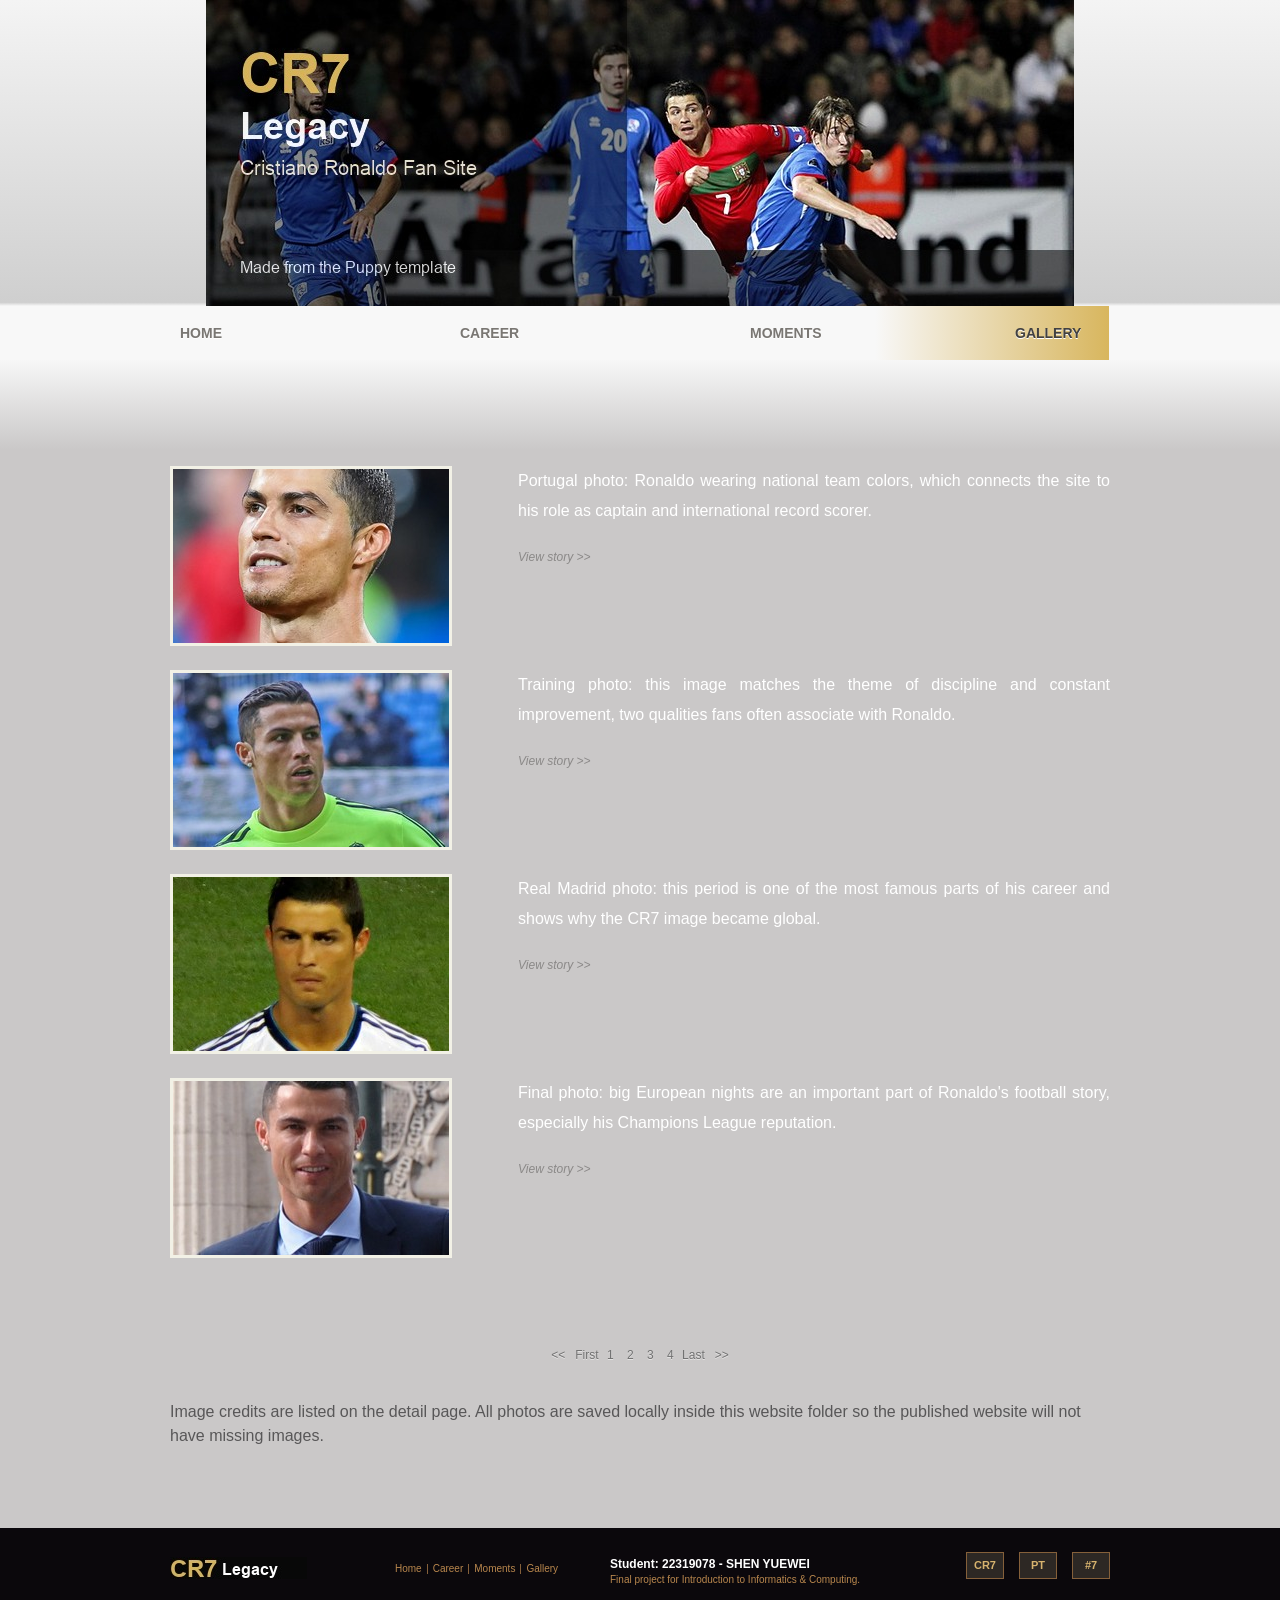
==== services.html @ 1ebf631e "Publish CR7 fan site" ====
<!DOCTYPE html>
<html lang="en">
<head>
	<meta charset="UTF-8">
	<title>Gallery - CR7 Fan Site</title>
	<link rel="stylesheet" type="text/css" href="css/style.css">
</head>
<body>
	<div id="header">
		<div>
			<a href="index.html" class="logo">CR7 Legacy</a>
			<ul>
				<li><a class="home" href="index.html">Home</a></li>
				<li><a class="about" href="about.html">Career</a></li>
				<li><a class="blog" href="blog.html">Moments</a></li>
				<li class="current"><a class="services" href="services.html">Gallery</a></li>
			</ul>
		</div>
	</div>
	<div id="body">
		<div>
			<ul>
				<li>
					<a href="servicesmain.html"><img src="images/thumb-portugal.jpg" alt="Cristiano Ronaldo with Portugal in 2018"></a>
					<div>
						<p>
							Portugal photo: Ronaldo wearing national team colors, which connects the site to his role as captain and international record scorer.
						</p>
						<a href="servicesmain.html" class="readmore">View story &gt;&gt;</a>
					</div>
				</li>
				<li>
					<a href="servicesmain.html"><img src="images/thumb-training.jpg" alt="Cristiano Ronaldo training"></a>
					<div>
						<p>
							Training photo: this image matches the theme of discipline and constant improvement, two qualities fans often associate with Ronaldo.
						</p>
						<a href="servicesmain.html" class="readmore">View story &gt;&gt;</a>
					</div>
				</li>
				<li>
					<a href="servicesmain.html"><img src="images/thumb-real.jpg" alt="Cristiano Ronaldo in Real Madrid kit"></a>
					<div>
						<p>
							Real Madrid photo: this period is one of the most famous parts of his career and shows why the CR7 image became global.
						</p>
						<a href="servicesmain.html" class="readmore">View story &gt;&gt;</a>
					</div>
				</li>
				<li>
					<a href="servicesmain.html"><img src="images/thumb-final.jpg" alt="Cristiano Ronaldo after the 2018 Champions League Final"></a>
					<div>
						<p>
							Final photo: big European nights are an important part of Ronaldo's football story, especially his Champions League reputation.
						</p>
						<a href="servicesmain.html" class="readmore">View story &gt;&gt;</a>
					</div>
				</li>
			</ul>
			<div id="paging">
				<span><a href="services.html">&lt;&lt; &nbsp;&nbsp;First</a></span>
				<ul>
					<li><a href="services.html">1</a></li>
					<li><a href="services.html">2</a></li>
					<li><a href="services.html">3</a></li>
					<li><a href="services.html">4</a></li>
				</ul>
				<span><a href="servicesmain.html">Last&nbsp;&nbsp; &gt;&gt;</a></span>
			</div>
			<p class="gallery-note">
				Image credits are listed on the detail page. All photos are saved locally inside this website folder so the published website will not have missing images.
			</p>
		</div>
	</div>
	<div id="footer">
		<div class="logo">
			<a href="index.html"><img src="images/cr7-logo.jpg" alt="CR7 Legacy logo"></a>
		</div>
		<ul>
			<li><a href="index.html">Home</a></li>
			<li><a href="about.html">Career</a></li>
			<li><a href="blog.html">Moments</a></li>
			<li><a href="services.html">Gallery</a></li>
		</ul>
		<p><span class="student-line">Student: 22319078 - SHEN YUEWEI</span>Final project for Introduction to Informatics &amp; Computing.</p>
		<div id="connect">
			<a href="about.html">CR7</a>
			<a href="services.html">PT</a>
			<a href="blog.html">#7</a>
		</div>
	</div>
</body>
</html>
---- css/style.css ----
body {
	background: #0b080c;
	color: #ffffff;
	font-family: Arial, Helvetica, sans-serif;
	font-size: 16px;
	margin: 0;
	min-width: 940px;
	padding: 0;
}

a {
	outline: none;
}

img {
	border: 0;
}

#header {
	background: #eeeeee linear-gradient(#f4f4f4, #cfcfcf 84%, #f8f8f8 85%);
	height: 360px;
	position: relative;
	width: 100%;
	z-index: 2;
}

#header div {
	margin: 0 auto;
	width: 940px;
}

#header div a.logo {
	background: url(../images/cr7-header.jpg) no-repeat center top;
	display: block;
	height: 306px;
	text-indent: -99999px;
}

#header div ul {
	list-style: none;
	margin: 0;
	overflow: hidden;
	padding: 0;
}

#header div ul li {
	float: left;
	position: relative;
	width: 235px;
}

#header div ul li.current a,
#header div ul li.current a:hover,
#header div ul li a:hover {
	background: linear-gradient(90deg, transparent, #d8b65e);
	color: #424141;
}

#header div ul li a:hover {
	background: none;
}

#header div ul li a {
	background: none;
	color: #7a7773;
	display: inline-block;
	font-size: 14px;
	font-weight: bold;
	height: 54px;
	line-height: 54px;
	padding: 0;
	text-decoration: none;
	text-shadow: 0 1px #ffffff;
	text-transform: uppercase;
}

#header div ul li a.home {
	padding: 0 28px 0 10px;
}

#header div ul li a.about {
	padding: 0 28px 0 55px;
}

#header div ul li a.blog {
	padding: 0 28px 0 110px;
}

#header div ul li a.services {
	padding: 0 28px 0 140px;
}

#body {
	background: #cac8c8 linear-gradient(#f7f7f7 0, #cac8c8 90px);
	width: 100%;
}

#body div#background {
	background: #ffffff url(../images/cr7-content-bg.jpg) no-repeat center bottom;
	min-height: 420px;
	padding: 0;
	width: auto;
}

#body div#background > div {
	margin: 0 auto;
	overflow: hidden;
	padding: 24px 0 52px;
	width: 940px;
}

#body div#background > div > div {
	margin: 0;
	padding: 0;
	width: 570px;
}

#body div#background > div > div > div {
	padding: 20px 0 0 20px;
	width: 520px;
}

#body div#background > div > div > div h1 {
	color: #cf9a4d;
	font-size: 48px;
	font-weight: normal;
	line-height: 50px;
	margin: 0;
}

#body div#background > div p {
	color: #8b8883;
	line-height: 28px;
	margin: 12px 0 0;
	text-align: justify;
}

p a {
	color: #b98343;
}

p a:hover {
	color: #6e6c6c;
}

.template-notice {
	background: #0b080c;
	color: #ffffff;
	display: inline-block;
	font-size: 12px;
	font-weight: bold;
	margin: 0 0 13px;
	padding: 8px 11px;
	text-transform: uppercase;
}

.template-notice a {
	color: #f0c46e;
}

.welcome-message {
	background: #f6efe5;
	border-left: 5px solid #cf9a4d;
	color: #4f4b46 !important;
	font-size: 15px;
	font-weight: bold;
	margin: 0 0 12px !important;
	padding: 8px 11px;
	text-align: left !important;
}

.interactive-panel {
	background: rgba(255, 255, 255, 0.88);
	border: 1px solid #cf9a4d;
	margin: 16px 0 0;
	padding: 11px 12px;
}

.interactive-panel h2 {
	color: #0b080c;
	font-size: 20px;
	font-weight: normal;
	line-height: 24px;
	margin: 0 0 6px;
	text-transform: uppercase;
}

.interactive-panel p {
	color: #706b65 !important;
	line-height: 22px !important;
	margin: 0 0 8px !important;
	text-align: left !important;
}

.interactive-panel label {
	color: #4f4b46;
	display: block;
	font-size: 12px;
	font-weight: bold;
	margin: 6px 0;
	text-transform: uppercase;
}

.choice-row {
	overflow: hidden;
}

.button {
	background: #b3232c;
	border: 0;
	color: #ffffff;
	cursor: pointer;
	float: right;
	font-size: 12px;
	font-weight: bold;
	height: 32px;
	margin-left: 10px;
	padding: 0 14px;
	text-transform: uppercase;
}

.button:hover {
	background: #cf9a4d;
	color: #0b080c;
}

.choice-row .button {
	float: left;
	margin: 0 10px 0 0;
}

.moment-result {
	clear: both;
	color: #cf9a4d !important;
	font-weight: bold;
	padding-top: 10px;
}

.moment-result span {
	color: #b3232c;
}

#body div#background > div > div.about {
	float: left;
	padding: 0;
}

#body div#background > div > div.about h3 {
	color: #b98343;
	font-size: 16px;
	font-style: italic;
	font-weight: normal;
	line-height: 24px;
	margin: 24px 0 0;
	text-transform: uppercase;
}

#body div#background > div > div.about h3:first-child {
	margin: 0;
}

#body div#background > div > div.about p {
	font-size: 13px;
	line-height: 24px;
	margin: 0;
}

#body div#background > div > span.feature-quote {
	color: #cf9a4d;
	display: block;
	float: right;
	font-size: 48px;
	font-weight: normal;
	line-height: 52px;
	margin: 6px 0 0;
	text-align: center;
	width: 320px;
}

#body div#section {
	background: #0b080c;
	padding: 0;
	width: 100%;
}

#body div ul {
	list-style: none;
	margin: 0 auto;
	min-height: 400px;
	padding: 0 0 42px;
	width: 940px;
}

#body div ul li {
	display: block;
	height: 180px;
	overflow: hidden;
	padding: 24px 0 0;
}

#body div ul li:first-child {
	padding: 66px 0 0;
}

#body div#section ul li:first-child {
	padding: 36px 0 0;
}

#body div ul li a img,
#body div div#content div:first-child a img,
.content-image {
	border: 3px solid #f2f1e6;
	display: block;
	filter: alpha(opacity=100);
	opacity: 1;
}

#body div ul li a img {
	float: left;
	height: 174px;
	object-fit: cover;
	width: 276px;
}

#body div ul li a img:hover,
#body div div#content div:first-child a img:hover {
	filter: alpha(opacity=90);
	opacity: 0.9;
}

#body div ul li div {
	float: right;
	padding: 0;
	width: 592px;
}

#body div#section ul li div p {
	color: #e8bd7a;
	line-height: 30px;
	margin: 0;
	padding: 0 0 20px;
	text-align: justify;
}

#body div ul li div p {
	color: #ffffff;
	line-height: 30px;
	margin: 0;
	padding: 0 0 20px;
	text-align: justify;
}

#body div ul li div a.readmore {
	color: #8b8988;
	display: inline-block;
	font-size: 12px;
	font-style: italic;
	line-height: 22px;
	text-decoration: none;
}

#body div ul li div a.readmore:hover {
	color: #d1d0d1;
}

#body > div:not(#background):not(#section) {
	margin: 0 auto;
	padding: 40px 0 80px;
	width: 940px;
}

#body div div.blog {
	color: #585758;
	font-size: 12px;
	line-height: 22px;
	margin: 0;
	padding: 0;
	width: auto;
}

#body div div.blog a {
	color: #585758;
	text-decoration: none;
}

#body div div.blog a:hover,
#body div div#content div a.back:hover {
	color: #838282;
}

#body div div#content {
	margin: 45px 0 0;
	overflow: hidden;
	padding: 0;
	width: auto;
}

#body div div#content div:first-child {
	float: left;
	width: 282px;
}

#body div div#content div:first-child a img {
	height: 174px;
	margin: 0 0 37px;
	object-fit: cover;
	width: 276px;
}

#body div div#content div {
	float: right;
	padding: 0;
	width: 595px;
}

#body div div#content div p {
	color: #ffffff;
	line-height: 30px;
	margin: 0 0 30px;
	text-align: justify;
}

#body div div#content div p.dark-text {
	color: #4e4a46;
}

#body div div#content div a.back {
	color: #585758;
	display: block;
	font-size: 12px;
	font-style: italic;
	line-height: 22px;
	text-decoration: none;
}

#body div div#paging {
	font-family: Arial, Helvetica, sans-serif;
	font-size: 12px;
	line-height: 20px;
	margin: 45px 0 0;
	padding: 0;
	text-align: center;
	width: 940px;
}

#body div div#paging span {
	display: inline;
	height: auto;
	margin: 0;
	width: auto;
}

#body div div#paging span a,
#body div div#paging ul li a {
	color: #727272;
	display: inline;
	text-decoration: none;
	text-shadow: 0 1px #e4e3e3;
}

#body div div#paging ul {
	display: inline;
	min-height: 0;
	padding: 0;
	width: auto;
}

#body div div#paging ul li {
	display: inline;
	padding: 0 5px;
}

.gallery-note {
	color: #585758;
	line-height: 24px;
	margin: 35px 0 0;
}

.gallery-note a {
	color: #9d1c26;
}

#footer {
	margin: 0 auto;
	min-height: 96px;
	overflow: hidden;
	width: 940px;
}

#footer div.logo {
	float: left;
	padding: 29px 0 0;
	width: 220px;
}

#footer div.logo a img {
	display: block;
}

#footer ul {
	float: left;
	list-style: none;
	margin: 3px 0 0;
	overflow: hidden;
	padding: 33px 0 0;
	width: 220px;
}

#footer ul li {
	border-left: 1px solid #85603a;
	float: left;
	height: 10px;
}

#footer ul li:first-child {
	border: 0;
}

#footer ul li a {
	color: #b9874d;
	display: block;
	font-family: "Trebuchet MS", Arial, Helvetica, sans-serif;
	font-size: 10px;
	line-height: 9px;
	padding: 0 5px;
	text-align: center;
	text-decoration: none;
}

#footer ul li a:hover {
	color: #d7b36e;
}

#footer p {
	color: #b9874d;
	font-family: "Trebuchet MS", Arial, Helvetica, sans-serif;
	font-size: 10px;
	float: left;
	line-height: 16px;
	margin: 0;
	padding: 28px 0 0;
	width: 310px;
}

#footer p .student-line {
	color: #ffffff;
	display: block;
	font-size: 12px;
	font-weight: bold;
}

#footer div#connect {
	float: right;
	overflow: hidden;
	padding: 24px 0 0;
	width: auto;
}

#footer div#connect a {
	background: #2d2824;
	border: 1px solid #85603a;
	color: #d7b36e;
	display: block;
	float: left;
	font-size: 11px;
	font-weight: bold;
	height: 25px;
	line-height: 25px;
	margin: 0 0 0 15px;
	text-align: center;
	text-decoration: none;
	width: 36px;
}

#footer div#connect a:hover {
	background: #d7b36e;
	color: #0b080c;
}
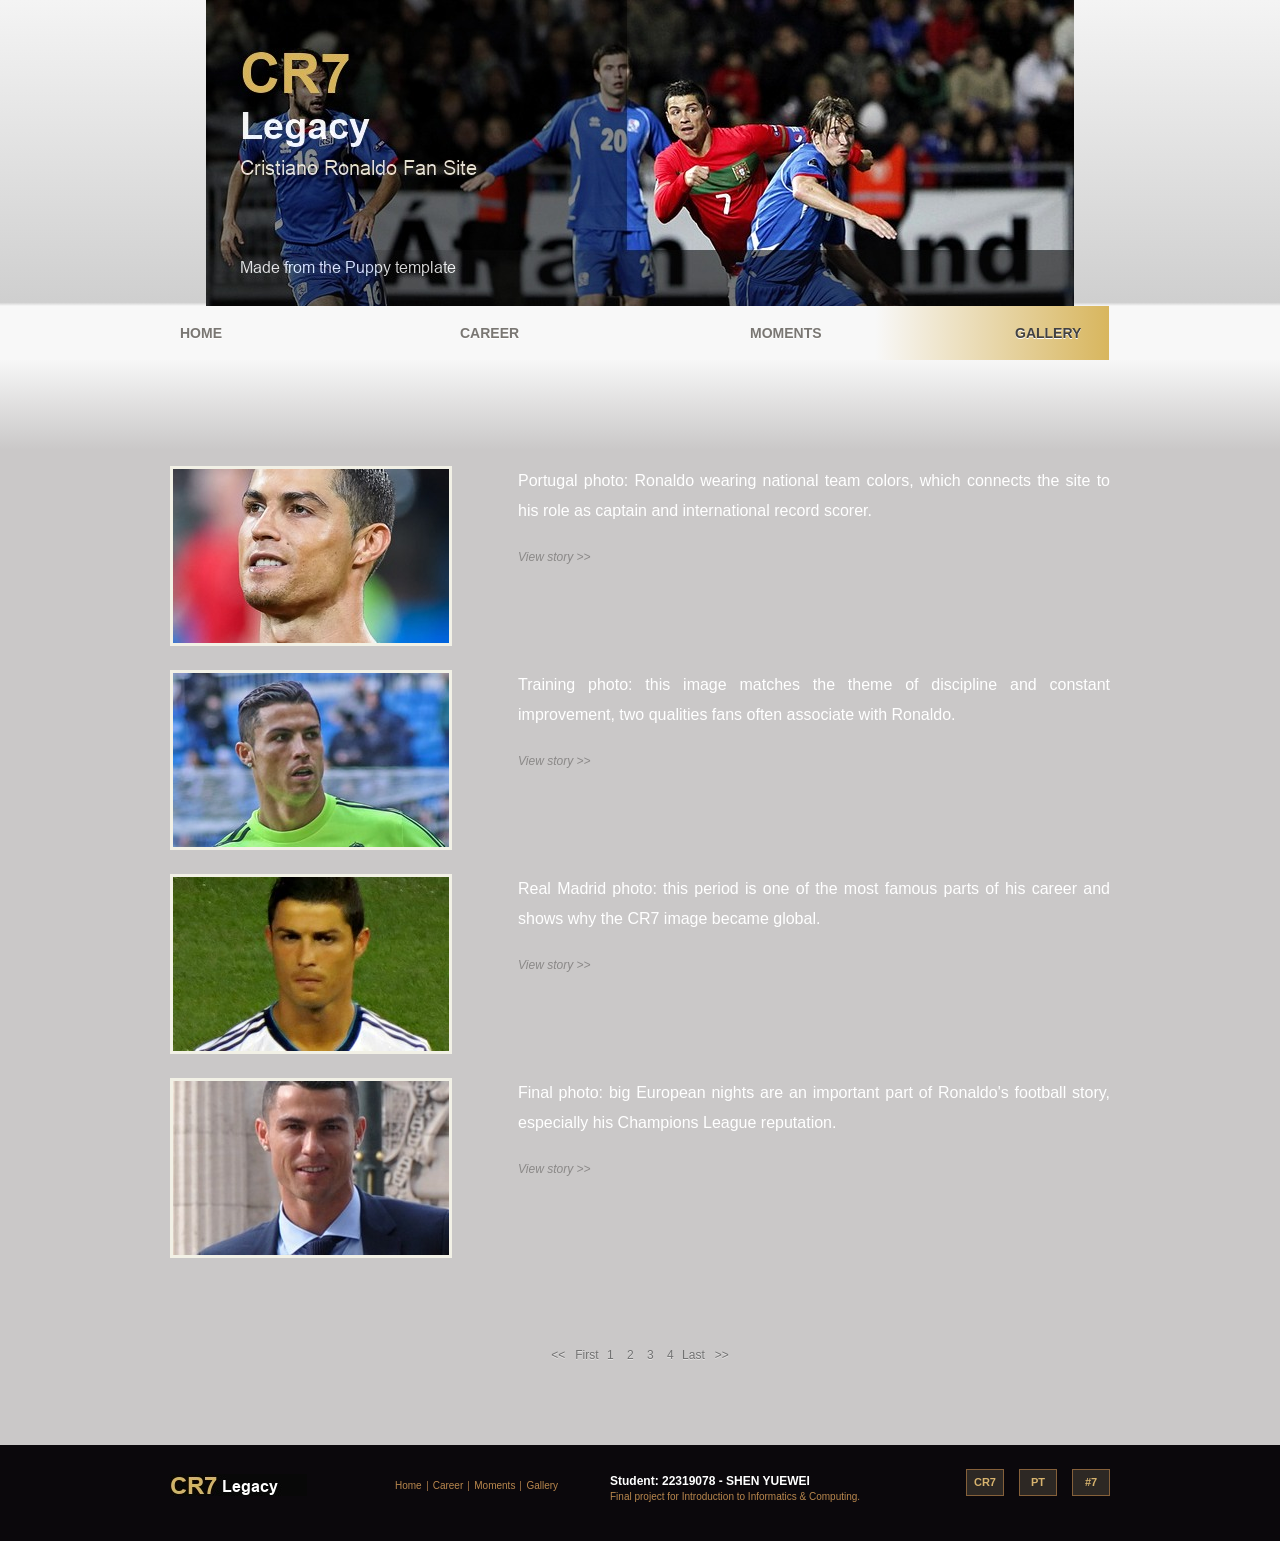
==== commit c684dd29: "Simplify gallery page copy" ====
--- a/services.html
+++ b/services.html
@@ -67,9 +67,6 @@
 				</ul>
 				<span><a href="servicesmain.html">Last&nbsp;&nbsp; &gt;&gt;</a></span>
 			</div>
-			<p class="gallery-note">
-				Image credits are listed on the detail page. All photos are saved locally inside this website folder so the published website will not have missing images.
-			</p>
 		</div>
 	</div>
 	<div id="footer">
--- a/css/style.css
+++ b/css/style.css
@@ -470,16 +470,6 @@
 	padding: 0 5px;
 }
 
-.gallery-note {
-	color: #585758;
-	line-height: 24px;
-	margin: 35px 0 0;
-}
-
-.gallery-note a {
-	color: #9d1c26;
-}
-
 #footer {
 	margin: 0 auto;
 	min-height: 96px;
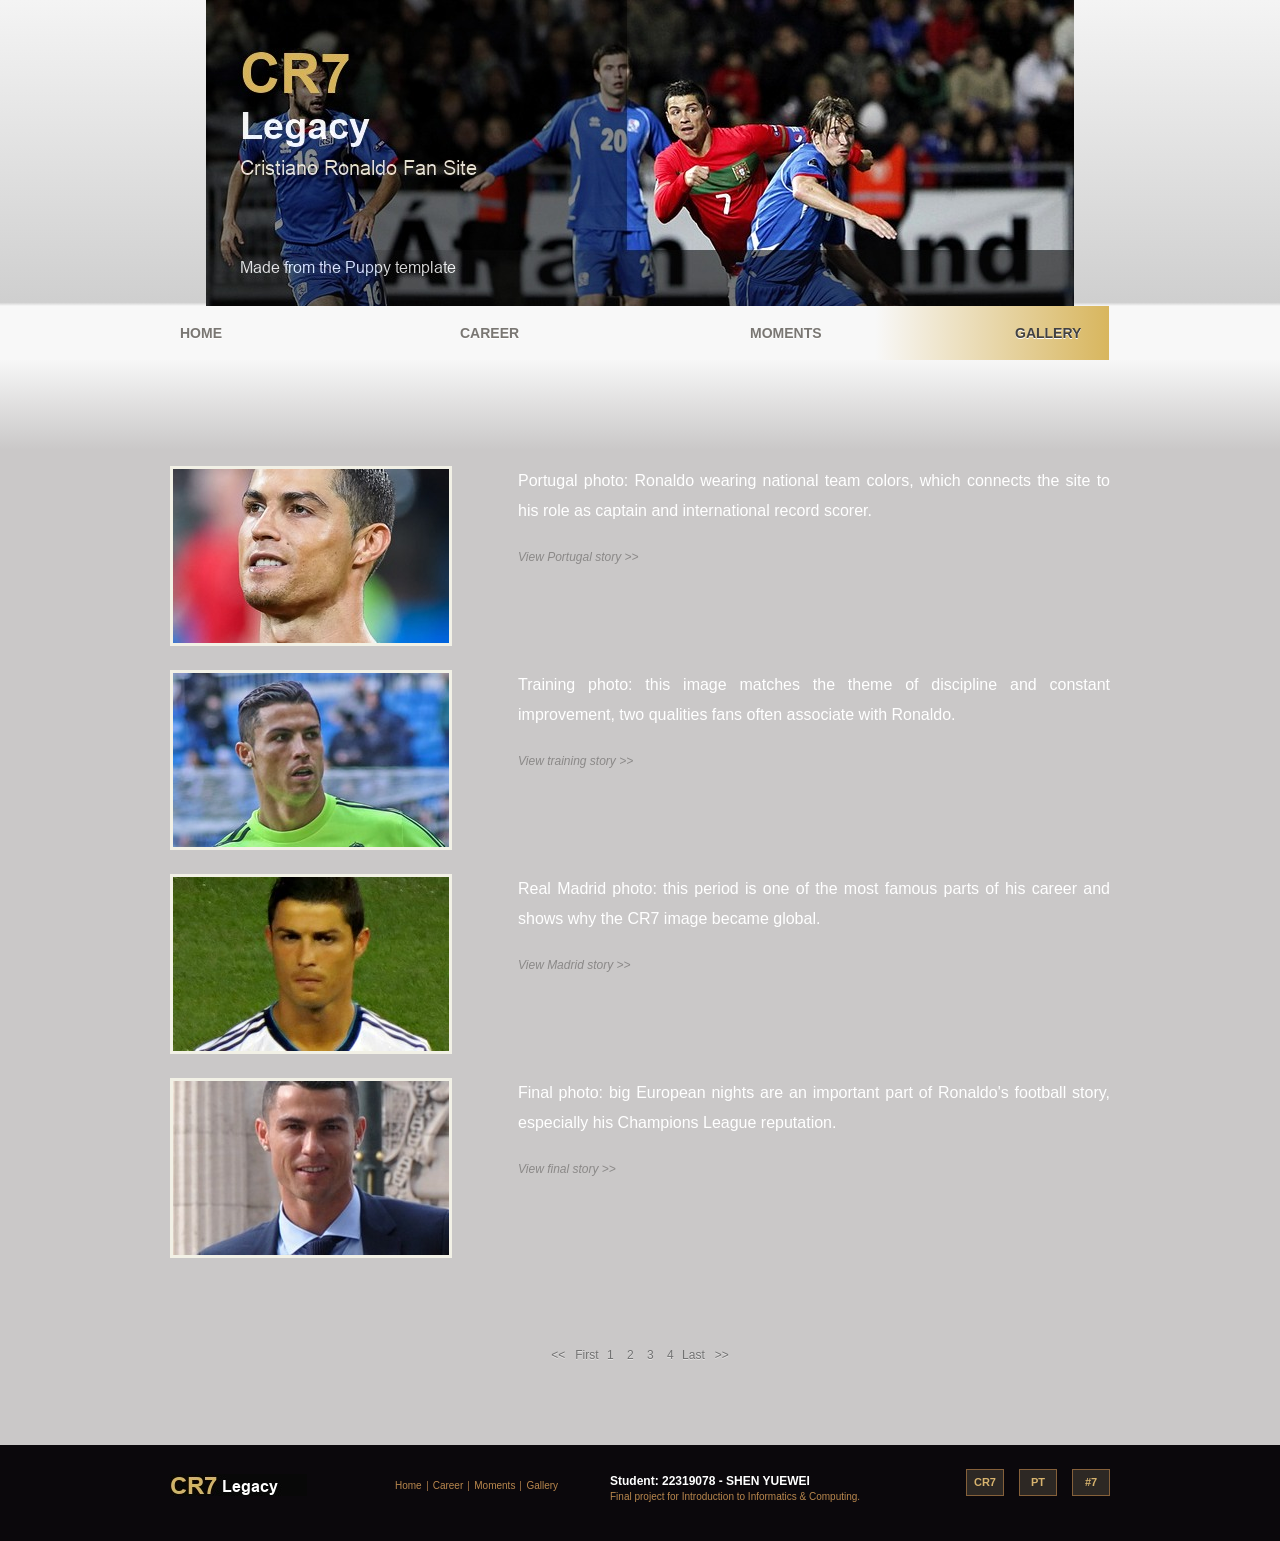
==== commit fc8031d1: "Make gallery story links functional" ====
--- a/services.html
+++ b/services.html
@@ -21,51 +21,51 @@
 		<div>
 			<ul>
 				<li>
-					<a href="servicesmain.html"><img src="images/thumb-portugal.jpg" alt="Cristiano Ronaldo with Portugal in 2018"></a>
+					<a href="servicesmain.html?story=portugal#portugal"><img src="images/thumb-portugal.jpg" alt="Cristiano Ronaldo with Portugal in 2018"></a>
 					<div>
 						<p>
 							Portugal photo: Ronaldo wearing national team colors, which connects the site to his role as captain and international record scorer.
 						</p>
-						<a href="servicesmain.html" class="readmore">View story &gt;&gt;</a>
+						<a href="servicesmain.html?story=portugal#portugal" class="readmore">View Portugal story &gt;&gt;</a>
 					</div>
 				</li>
 				<li>
-					<a href="servicesmain.html"><img src="images/thumb-training.jpg" alt="Cristiano Ronaldo training"></a>
+					<a href="servicesmain.html?story=training#training"><img src="images/thumb-training.jpg" alt="Cristiano Ronaldo training"></a>
 					<div>
 						<p>
 							Training photo: this image matches the theme of discipline and constant improvement, two qualities fans often associate with Ronaldo.
 						</p>
-						<a href="servicesmain.html" class="readmore">View story &gt;&gt;</a>
+						<a href="servicesmain.html?story=training#training" class="readmore">View training story &gt;&gt;</a>
 					</div>
 				</li>
 				<li>
-					<a href="servicesmain.html"><img src="images/thumb-real.jpg" alt="Cristiano Ronaldo in Real Madrid kit"></a>
+					<a href="servicesmain.html?story=real#real-madrid"><img src="images/thumb-real.jpg" alt="Cristiano Ronaldo in Real Madrid kit"></a>
 					<div>
 						<p>
 							Real Madrid photo: this period is one of the most famous parts of his career and shows why the CR7 image became global.
 						</p>
-						<a href="servicesmain.html" class="readmore">View story &gt;&gt;</a>
+						<a href="servicesmain.html?story=real#real-madrid" class="readmore">View Madrid story &gt;&gt;</a>
 					</div>
 				</li>
 				<li>
-					<a href="servicesmain.html"><img src="images/thumb-final.jpg" alt="Cristiano Ronaldo after the 2018 Champions League Final"></a>
+					<a href="servicesmain.html?story=final#final"><img src="images/thumb-final.jpg" alt="Cristiano Ronaldo after the 2018 Champions League Final"></a>
 					<div>
 						<p>
 							Final photo: big European nights are an important part of Ronaldo's football story, especially his Champions League reputation.
 						</p>
-						<a href="servicesmain.html" class="readmore">View story &gt;&gt;</a>
+						<a href="servicesmain.html?story=final#final" class="readmore">View final story &gt;&gt;</a>
 					</div>
 				</li>
 			</ul>
 			<div id="paging">
-				<span><a href="services.html">&lt;&lt; &nbsp;&nbsp;First</a></span>
+				<span><a href="servicesmain.html?story=portugal#portugal">&lt;&lt; &nbsp;&nbsp;First</a></span>
 				<ul>
-					<li><a href="services.html">1</a></li>
-					<li><a href="services.html">2</a></li>
-					<li><a href="services.html">3</a></li>
-					<li><a href="services.html">4</a></li>
+					<li><a href="servicesmain.html?story=portugal#portugal">1</a></li>
+					<li><a href="servicesmain.html?story=training#training">2</a></li>
+					<li><a href="servicesmain.html?story=real#real-madrid">3</a></li>
+					<li><a href="servicesmain.html?story=final#final">4</a></li>
 				</ul>
-				<span><a href="servicesmain.html">Last&nbsp;&nbsp; &gt;&gt;</a></span>
+				<span><a href="servicesmain.html?story=final#final">Last&nbsp;&nbsp; &gt;&gt;</a></span>
 			</div>
 		</div>
 	</div>
--- a/css/style.css
+++ b/css/style.css
@@ -424,6 +424,26 @@
 	color: #4e4a46;
 }
 
+.story-section {
+	border-bottom: 1px solid #d8d3cc;
+	margin: 0 0 28px;
+	padding: 0 0 18px;
+	scroll-margin-top: 20px;
+}
+
+.story-section h2 {
+	color: #b98343;
+	font-size: 22px;
+	font-weight: normal;
+	line-height: 26px;
+	margin: 0 0 12px;
+	text-transform: uppercase;
+}
+
+.story-section p:last-child {
+	margin-bottom: 0 !important;
+}
+
 #body div div#content div a.back {
 	color: #585758;
 	display: block;
